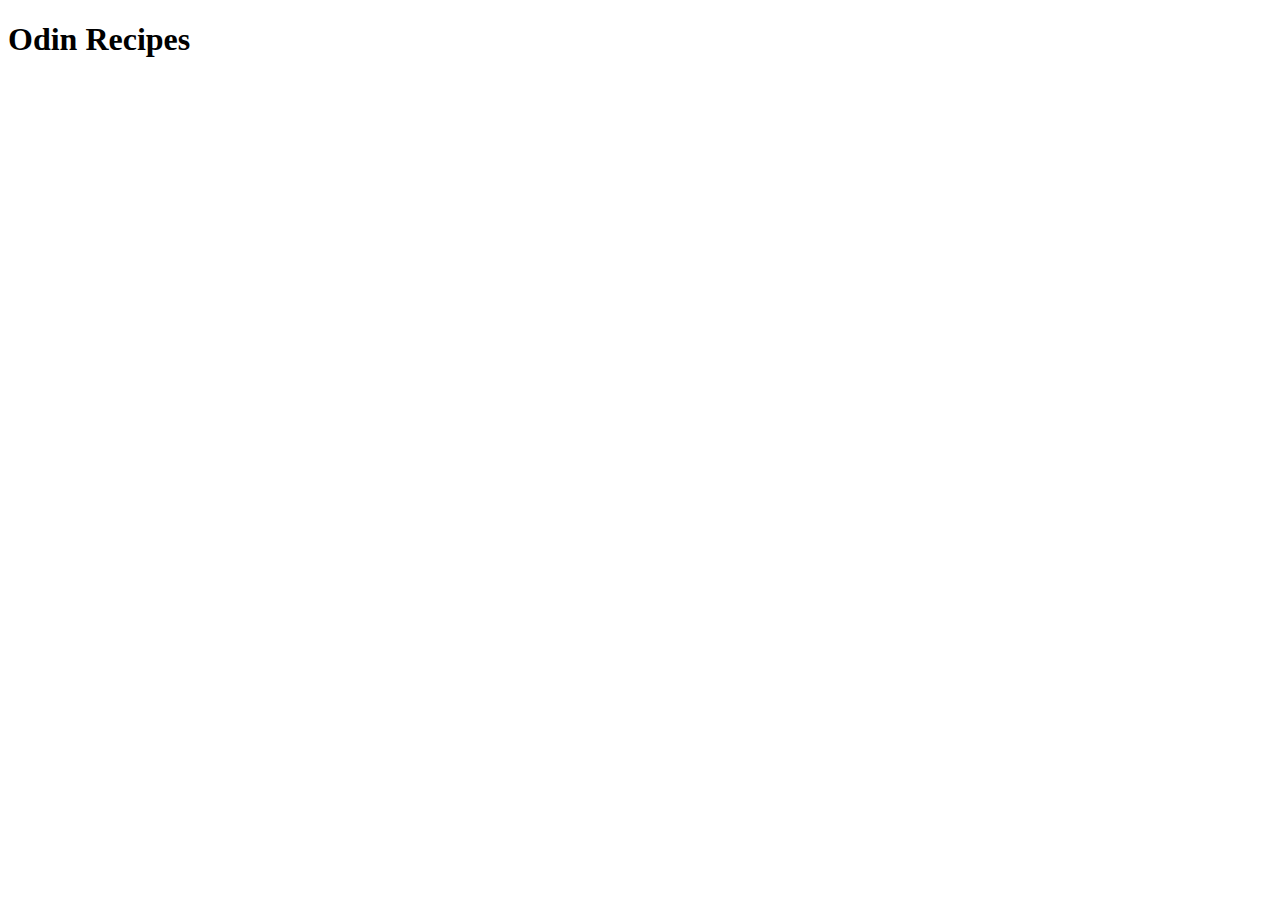
==== index.html @ ec630a28 "Add index.html" ====
<!DOCTYPE html>
<html lang="en">
<head>
    <meta charset="UTF-8">
    <meta http-equiv="X-UA-Compatible" content="IE=edge">
    <meta name="viewport" content="width=device-width, initial-scale=1.0">
    <title>Document</title>
</head>
<body>
    <h1>Odin Recipes</h1>
</body>
</html>
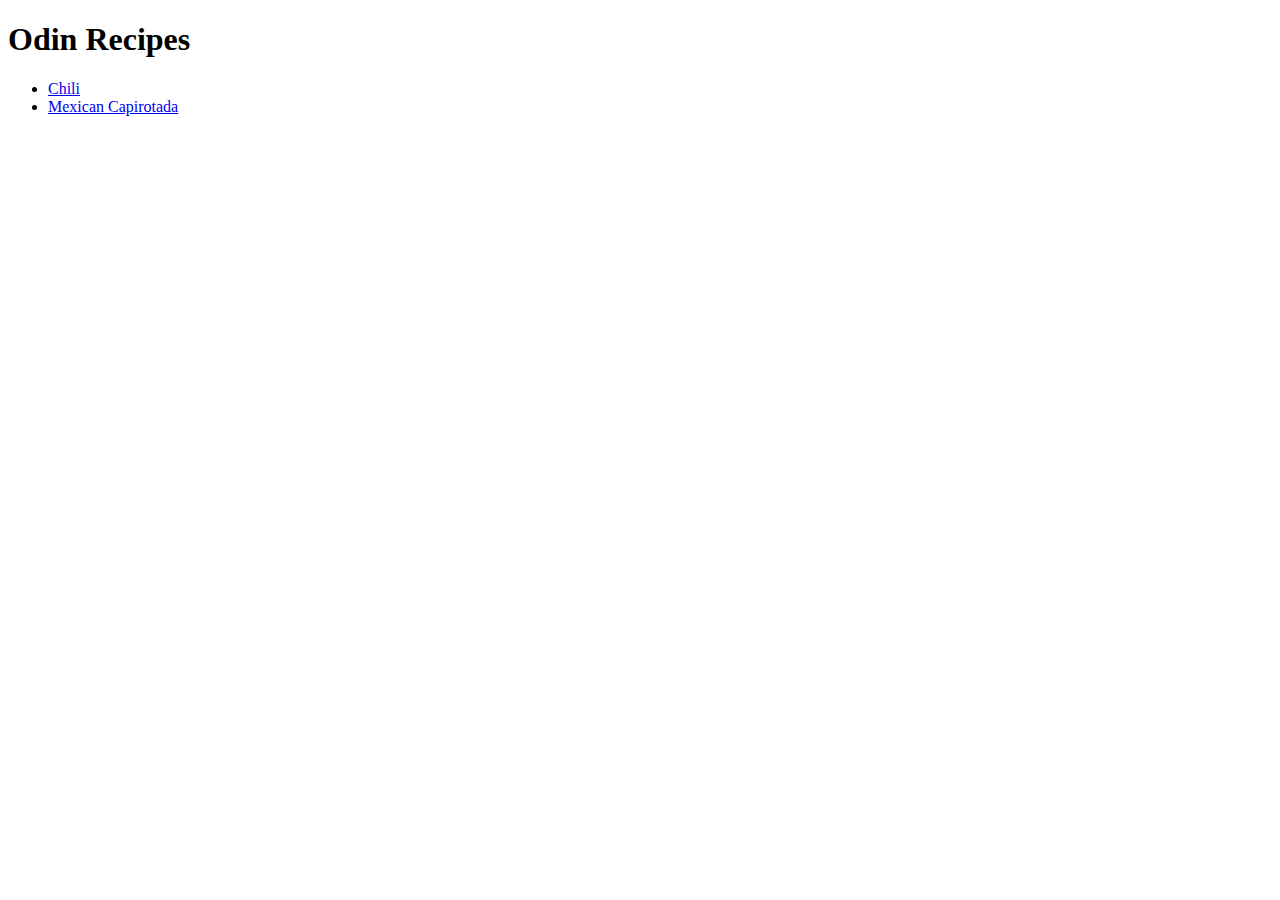
==== commit 4ac152d4: "Add Mexican Capirotada with description, ingredients, and steps" ====
--- a/index.html
+++ b/index.html
@@ -8,5 +8,10 @@
 </head>
 <body>
     <h1>Odin Recipes</h1>
+
+    <ul>
+        <li><a href="recipes/chili.html">Chili</a></li>
+        <li><a href="recipes/mexican-capirotada.html">Mexican Capirotada</a></li>
+    </ul>
 </body>
 </html>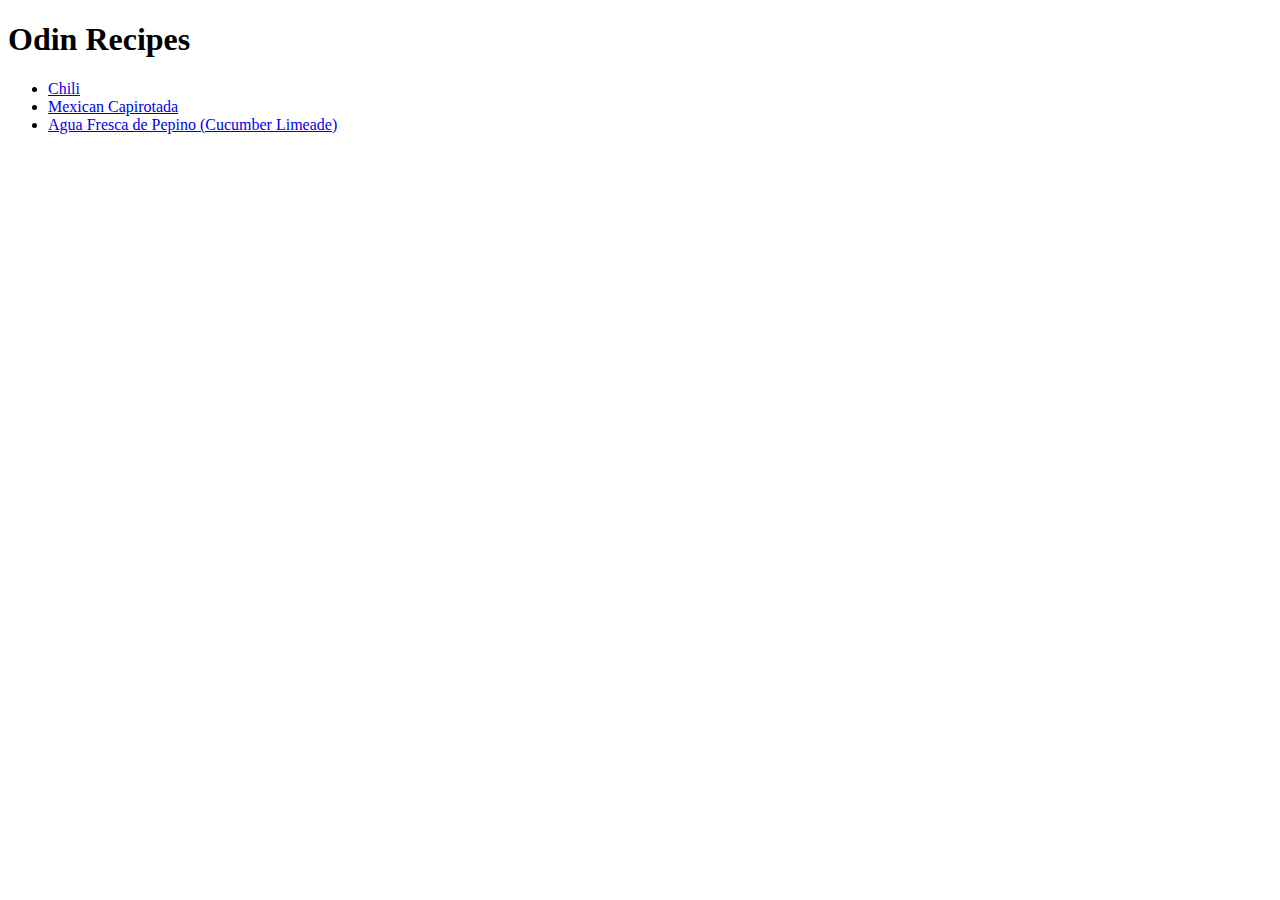
==== commit b1aa594a: "Add Agua Fresca with description, ingredients, and steps" ====
--- a/index.html
+++ b/index.html
@@ -12,6 +12,7 @@
     <ul>
         <li><a href="recipes/chili.html">Chili</a></li>
         <li><a href="recipes/mexican-capirotada.html">Mexican Capirotada</a></li>
+        <li><a href="recipes/agua-fresca.html">Agua Fresca de Pepino (Cucumber Limeade)</a></li>
     </ul>
 </body>
 </html>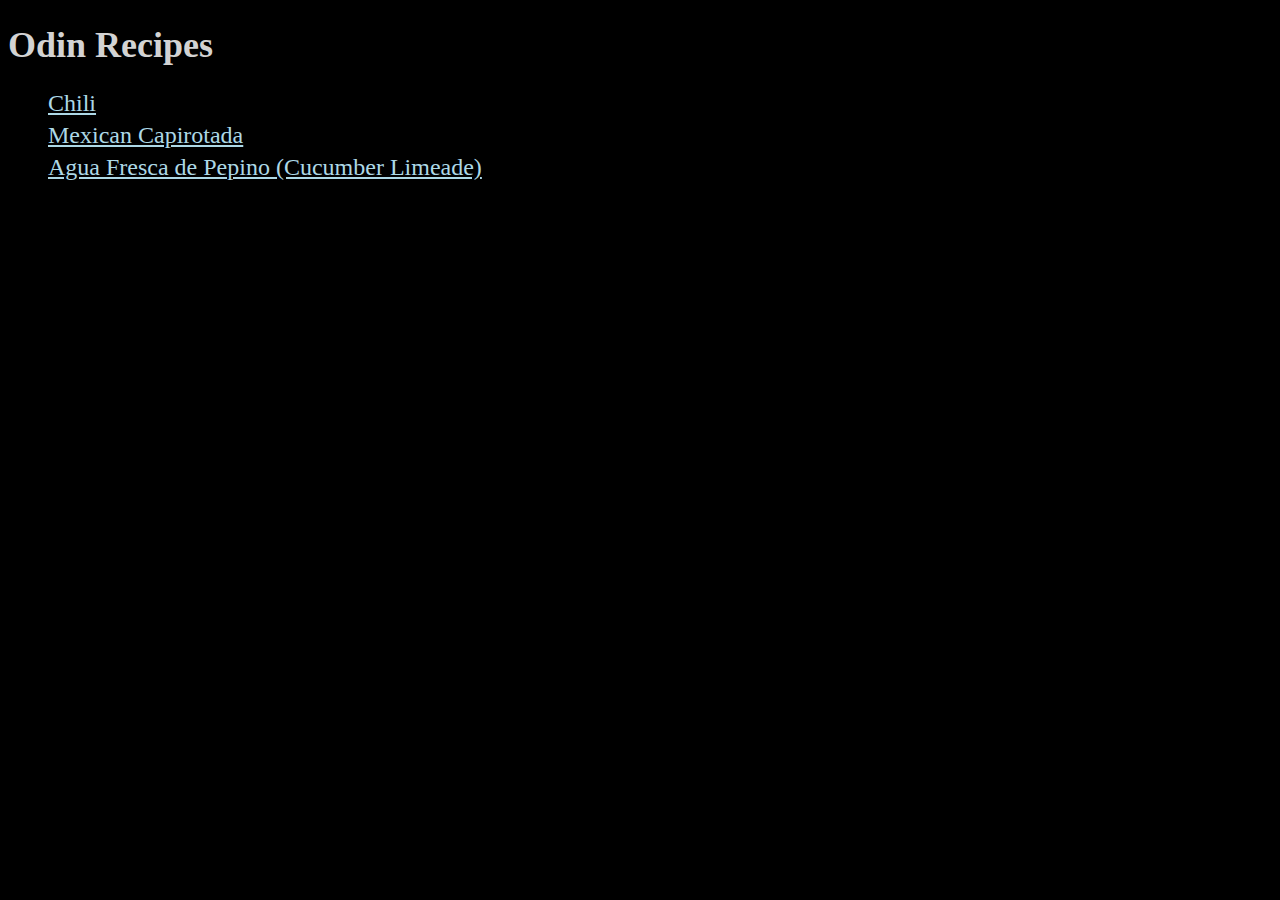
==== commit 89c73de8: "Add CSS to recipes index and chili page." ====
--- a/index.html
+++ b/index.html
@@ -4,15 +4,16 @@
     <meta charset="UTF-8">
     <meta http-equiv="X-UA-Compatible" content="IE=edge">
     <meta name="viewport" content="width=device-width, initial-scale=1.0">
-    <title>Document</title>
+    <title>Recipes</title>
+    <link rel="stylesheet" href="style.css">
 </head>
 <body>
     <h1>Odin Recipes</h1>
 
     <ul>
-        <li><a href="recipes/chili.html">Chili</a></li>
-        <li><a href="recipes/mexican-capirotada.html">Mexican Capirotada</a></li>
-        <li><a href="recipes/agua-fresca.html">Agua Fresca de Pepino (Cucumber Limeade)</a></li>
+        <li id="chili"><a href="recipes/chili.html">Chili</a></li>
+        <li id="cap"><a href="recipes/mexican-capirotada.html">Mexican Capirotada</a></li>
+        <li id="agua-fresca"><a href="recipes/agua-fresca.html">Agua Fresca de Pepino (Cucumber Limeade)</a></li>
     </ul>
 </body>
 </html>--- a/style.css
+++ b/style.css
@@ -0,0 +1,36 @@
+/* style.css */
+
+body {
+    width: auto;
+    background-color: black;
+    font-family: Cambria, Cochin, Georgia, Times, 'Times New Roman', serif;
+    color: lightgrey
+}
+
+h1 {
+    font-size: 36px;
+}
+
+li {
+    font-size: 24px;
+    padding-bottom: 5px;
+}
+
+ul {
+    list-style-type: none;
+}
+
+a {
+    color: lightblue;
+}
+
+img {
+    width: 300px;
+    height: auto;
+    float: left;
+    margin: 10px;
+}
+
+.text p {
+    font-size: 28px;
+}
